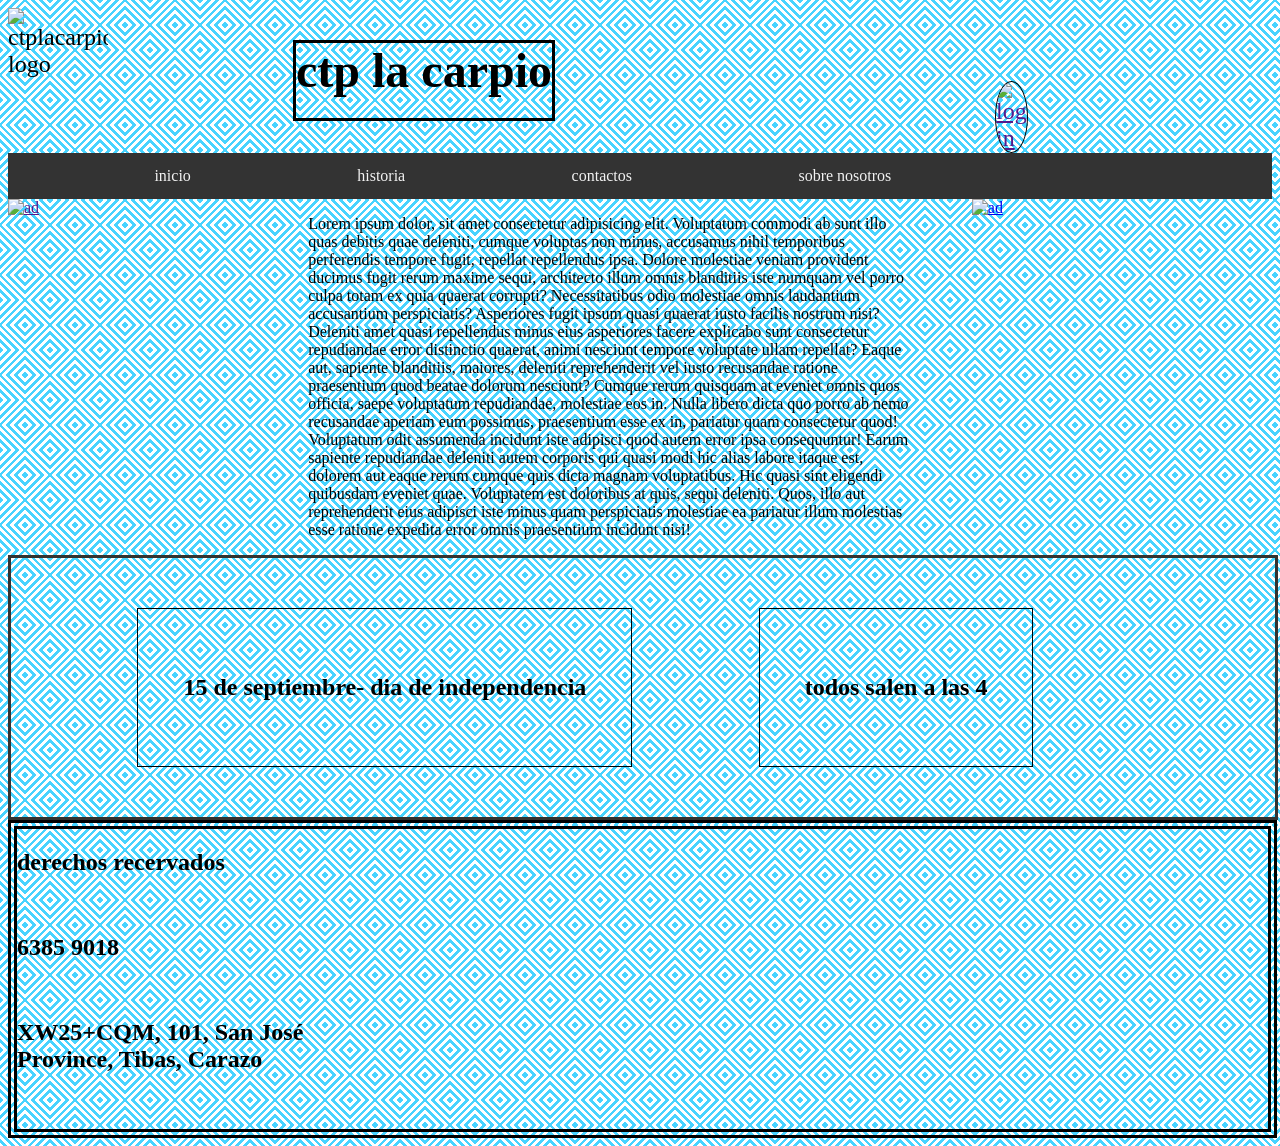
==== index.html @ 5132a578 "lol" ====
<!DOCTYPE html>
<html lang="en">
<head>
    <meta charset="UTF-8">
    <meta name="viewport" content="width=device-width, initial-scale=1.0">
    <link rel="stylesheet" href="style.css">
    <title>Document</title>
</head>
<body>
    <header><div id="al">
       <div> <img src="https://ctplacarpio.com/historiactp/imagen3.jpg" alt="ctplacarpio logo" id="logoctp">
        <h1>ctp la carpio</h1>
        <a href=""><img src="https://th.bing.com/th/id/OIP.dpJXb0-7kRCDSJRrY-spQAHaHa?w=224&h=180&c=7&r=0&o=5&pid=1.7" alt="log in" id="logIn"></a></div>
    </header>
    <nav>
        <div class="navbar">
            <a href="">inicio</a>
            <a href="">historia</a>
            <a href="">contactos</a>
            <a href="">sobre nosotros</a>

        </div>
    </nav>
    <main><div>
        <div id="ad1">
            <a href=""><img src="https://th.bing.com/th/id/OIP.OJFrDrRwIGImcVw_PieVxgAAAA?rs=1&pid=ImgDetMain" alt="ad"></a>

        </div>
        <div id="juan">
            <p>
            Lorem ipsum dolor, sit amet consectetur adipisicing elit. Voluptatum commodi ab sunt illo quas debitis quae deleniti, cumque voluptas non minus, accusamus nihil temporibus perferendis tempore fugit, repellat repellendus ipsa.
            Dolore molestiae veniam provident ducimus fugit rerum maxime sequi, architecto illum omnis blanditiis iste numquam vel porro culpa totam ex quia quaerat corrupti? Necessitatibus odio molestiae omnis laudantium accusantium perspiciatis?
            Asperiores fugit ipsum quasi quaerat iusto facilis nostrum nisi? Deleniti amet quasi repellendus minus eius asperiores facere explicabo sunt consectetur repudiandae error distinctio quaerat, animi nesciunt tempore voluptate ullam repellat?
            Eaque aut, sapiente blanditiis, maiores, deleniti reprehenderit vel iusto recusandae ratione praesentium quod beatae dolorum nesciunt? Cumque rerum quisquam at eveniet omnis quos officia, saepe voluptatum repudiandae, molestiae eos in.
            Nulla libero dicta quo porro ab nemo recusandae aperiam eum possimus, praesentium esse ex in, pariatur quam consectetur quod! Voluptatum odit assumenda incidunt iste adipisci quod autem error ipsa consequuntur!
            Earum sapiente repudiandae deleniti autem corporis qui quasi modi hic alias labore itaque est, dolorem aut eaque rerum cumque quis dicta magnam voluptatibus. Hic quasi sint eligendi quibusdam eveniet quae.
            Voluptatem est doloribus at quis, sequi deleniti. Quos, illo aut reprehenderit eius adipisci iste minus quam perspiciatis molestiae ea pariatur illum molestias esse ratione expedita error omnis praesentium incidunt nisi!
            </p>
        </div>
        <div id="ad2">
            <a href="https://nintendoswitchroms.net/download-mortal-kombat-1-nsp-xci-rom-id2/#content"><img src="https://th.bing.com/th/id/OIP.OJFrDrRwIGImcVw_PieVxgAAAA?rs=1&pid=ImgDetMain" alt="ad"></a>
        </div></div>
        <div id="dataxd">
            <div id="a"><h2>15 de septiembre- dia de independencia</h2></div>
            <div id="b"><h2>todos salen a las 4</h2></div>

        </div>
        
    </main>
    <footer>
        <h2>derechos recervados</h2>
        <br>
        <h2>6385 9018</h2>
        <br>
        <h2 id="dire">XW25+CQM, 101, San José<br>Province, Tibas, Carazo</h2>
    </footer>

</body>
</html>
---- style.css ----
#logoctp{
    width: 100px;
    height: 100px;
  
}
header{
   margin: auto;
   font-size: 150%;
   margin-top: 02%;
   margin: auto;
   
    
}
body{
    background:
    repeating-linear-gradient( 45deg,#0000 calc(-650%/13) calc(50%/13),#ffffff 0 calc(100%/13),
    #0000 0 calc(150%/13),#ffffff 0 calc(200%/13),
    #0000 0 calc(250%/13),#ffffff 0 calc(300%/13)),repeating-linear-gradient( 45deg,#0000 calc(-650%/13) calc(50%/13),#ffffff 0 calc(100%/13),
    #0000 0 calc(150%/13),#ffffff 0 calc(200%/13),
    #0000 0 calc(250%/13),#ffffff 0 calc(300%/13)) 25px 25px,
    repeating-linear-gradient(-45deg,#0000 calc(-650%/13) calc(50%/13),#ffffff 0 calc(100%/13),
    #0000 0 calc(150%/13),#ffffff 0 calc(200%/13),
    #0000 0 calc(250%/13),#ffffff 0 calc(300%/13)),repeating-linear-gradient(-45deg,#0000 calc(-650%/13) calc(50%/13),#ffffff 0 calc(100%/13),
    #0000 0 calc(150%/13),#ffffff 0 calc(200%/13),
    #0000 0 calc(250%/13),#ffffff 0 calc(300%/13)) 25px 25px #47d3ff;
background-size: 50px 50px;


    
}
h1{
    color: bisq;
    
    margin-left: 185px;
    border: solid
    ; 
    }
div{
    display: flex;
    padding-right: 1;
    
}
#logIn{
    width: 30px;
    border: 1px solid black;
    border-radius: 50%; 
    
    ;margin-left: 600%;
    margin-top: 100%;
    
}
html{
    margin: auto;
}
#juan{
    width: 50%;
}
#ad1{
    width: 25%;
}
#ad2{
    padding-left: 5%;
    width: 25%;
}
.navbar{
    background-color: #333;
    overflow: hidden;
    
}
.navbar a{
    float: left;
    display: block;
    color: #f2f2f2;
    align-items: center;
    padding: 14px 20px;
    text-decoration: none;
    margin-left: 10%;
}
.navbar a:hover{
    background-color: #ddd;
    color: black;
}

#dataxd{
    width: 100%;
    border: solid #333;
    
    padding-top: 50px;padding-bottom: 50px;
}
#a {
    width: px;
    height: px;
    border: 1px solid black;
    padding: 45px;
    margin-left: 10%;
}
#b{
    width: px;
    height: px;
    border: 1px solid black;
    padding: 45px;
    margin-left: 10%;
}

footer{
    width: 99%;
    border: 9px double black ;min-height: 300px;
}
#dire{
    display: flex;
    align-items: end;
    
}
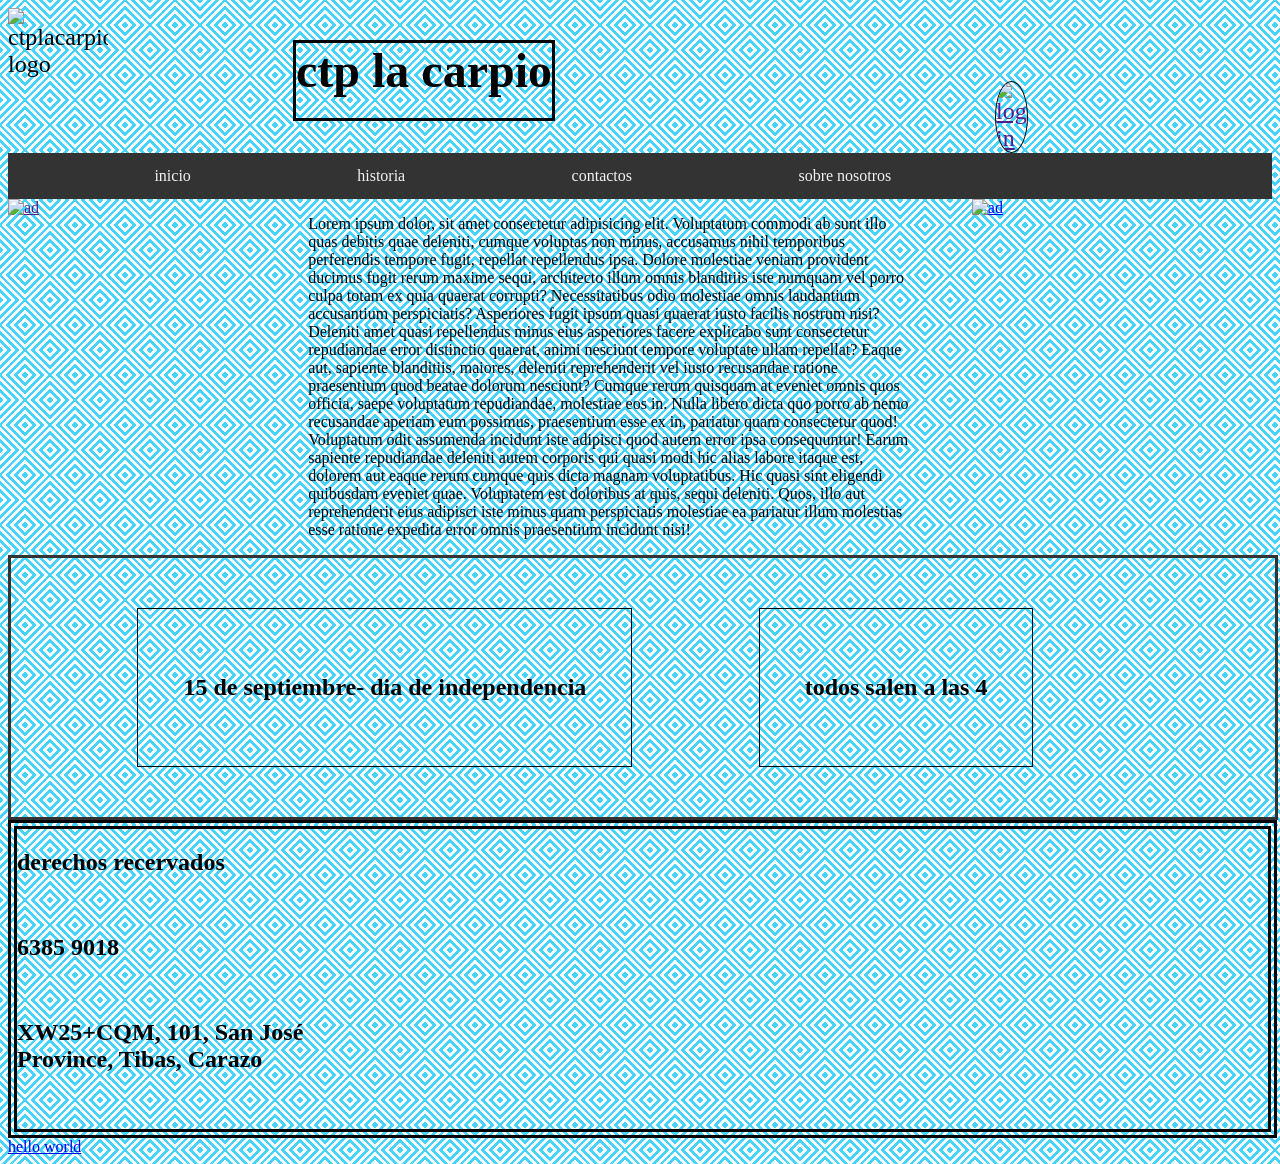
==== commit 881f2b0f: "Update index.html" ====
--- a/index.html
+++ b/index.html
@@ -54,6 +54,7 @@
         <br>
         <h2 id="dire">XW25+CQM, 101, San José<br>Province, Tibas, Carazo</h2>
     </footer>
+    <a href="./index.html">hello world</a>
 
 </body>
 </html>
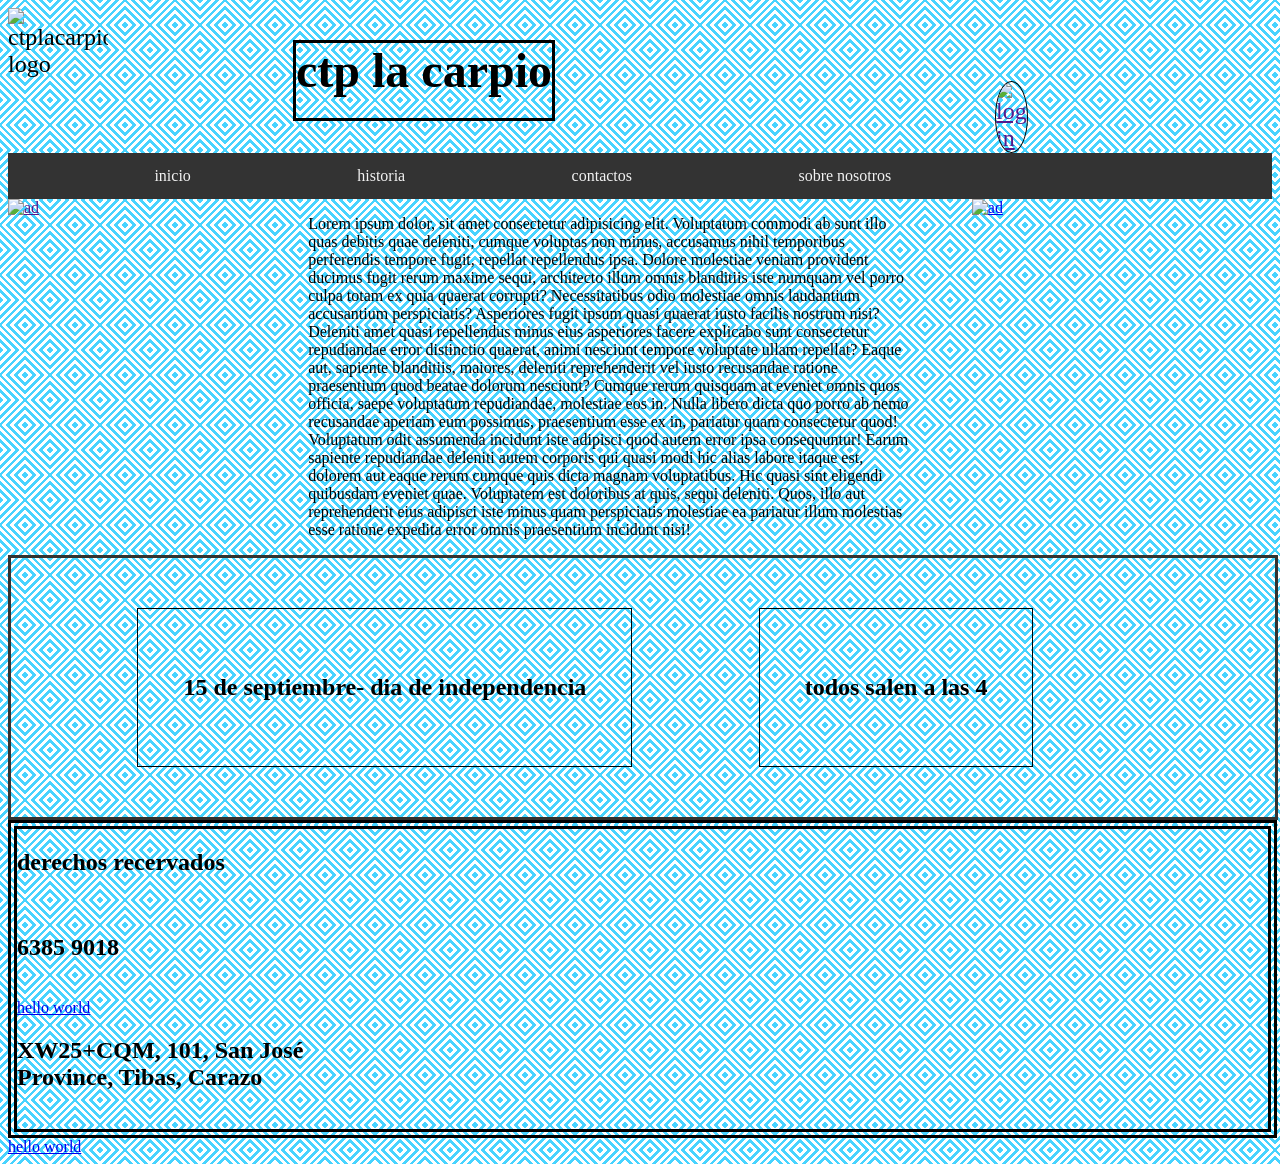
==== commit 8150e636: "Update index.html" ====
--- a/index.html
+++ b/index.html
@@ -52,6 +52,7 @@
         <br>
         <h2>6385 9018</h2>
         <br>
+        <a href="./index.html">hello world</a>
         <h2 id="dire">XW25+CQM, 101, San José<br>Province, Tibas, Carazo</h2>
     </footer>
     <a href="./index.html">hello world</a>
